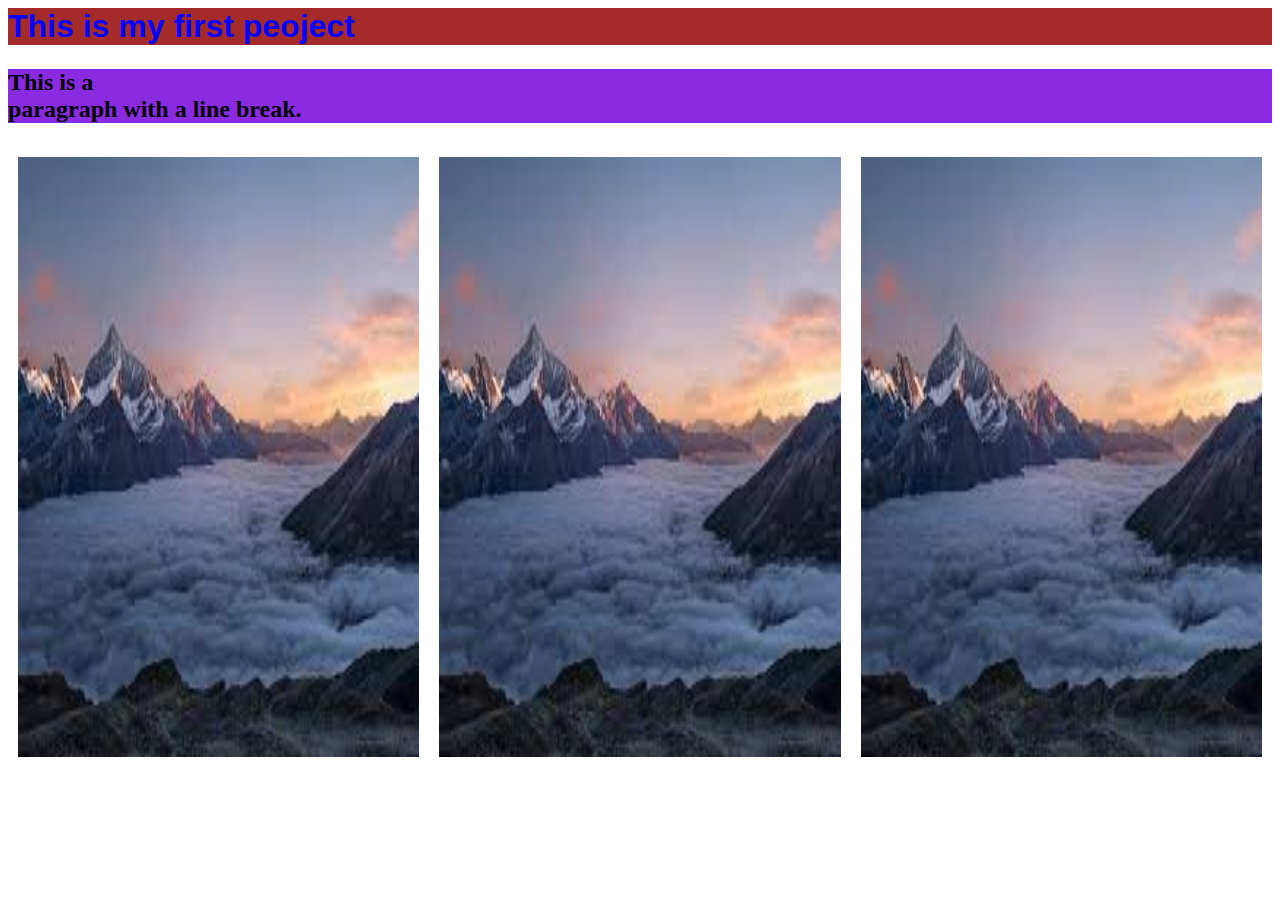
==== index.html @ 5f1f4d57 "div create three columns" ====
<html>
    <head>
        <meta name="viewport" content="width=device-width, initial-scale=1">
        <link rel="stylesheet" href="public/css/mystyle1.css" type="text/css" />
        <style>
           
           
            /* * {
        box-sizing: border-box;
        } */
                
        </style>
    </head>
    <body>
        <h1 style="color: blue;"> This is my first peoject</h1>
        <h2><p>This is a <br> paragraph with a line break.</p></h2>
        <!-- <img class="images" src="public/images/m1.jpg"  > -->
        <div class="div_main">
            <div class="div_left">
                <img class="images" id="img2" src="public/images/m1.jpg"  >
            </div>
            <div class="div_text">
                <img class="images" id="img2" src="public/images/m1.jpg"  >
            </div>
            <div class="div_right">
                <img class="images" id="img2" src="public/images/m1.jpg"  >
            </div>

        </div>
        

    </body>
</html>
---- public/css/mystyle1.css ----
.images
{
    width: 100%;;
    height: 600px;;
}
h1{
    background-color:brown;
    font-family: 'Gill Sans', 'Gill Sans MT', Calibri, 'Trebuchet MS', sans-serif;
}
h2
{
    font-family: 'Times New Roman', Times, serif;
    background-color: blueviolet;
}
.div_main:after {
    content: "";
    display: table;
    clear: both;
    }
    .div_left, .div_text, .div_right  {
        float: left;
        width: 33.33%;
        padding: 10px;
        height: 300px; /* Should be removed. Only for demonstration */
    }
    * {
        box-sizing: border-box;
        }
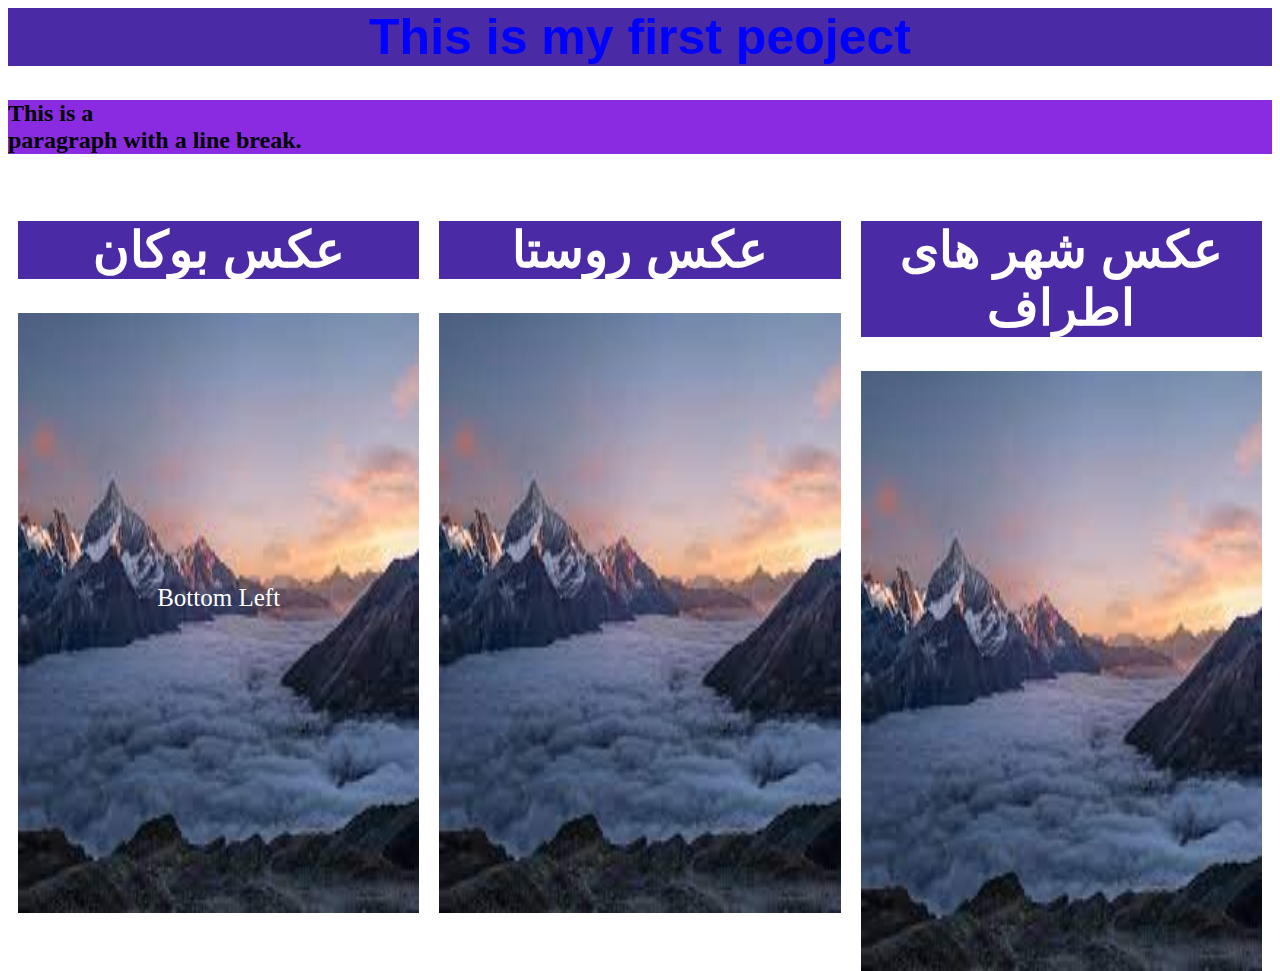
==== commit dfe15fe8: "slice div to three image and place text on image" ====
--- a/index.html
+++ b/index.html
@@ -3,12 +3,7 @@
         <meta name="viewport" content="width=device-width, initial-scale=1">
         <link rel="stylesheet" href="public/css/mystyle1.css" type="text/css" />
         <style>
-           
-           
-            /* * {
-        box-sizing: border-box;
-        } */
-                
+          
         </style>
     </head>
     <body>
@@ -17,12 +12,16 @@
         <!-- <img class="images" src="public/images/m1.jpg"  > -->
         <div class="div_main">
             <div class="div_left">
+                <h1> عکس بوکان</h1>
                 <img class="images" id="img2" src="public/images/m1.jpg"  >
+                <div class="bottom-left">Bottom Left</div>
             </div>
             <div class="div_text">
+                <h1> عکس روستا</h1>
                 <img class="images" id="img2" src="public/images/m1.jpg"  >
             </div>
             <div class="div_right">
+                <h1> عکس شهر های اطراف</h1>
                 <img class="images" id="img2" src="public/images/m1.jpg"  >
             </div>
 
--- a/public/css/mystyle1.css
+++ b/public/css/mystyle1.css
@@ -4,8 +4,10 @@
     height: 600px;;
 }
 h1{
-    background-color:brown;
+    background-color:rgb(75, 42, 165);
     font-family: 'Gill Sans', 'Gill Sans MT', Calibri, 'Trebuchet MS', sans-serif;
+    text-align: center;
+    font-size: 50;
 }
 h2
 {
@@ -22,9 +24,21 @@
         width: 33.33%;
         padding: 10px;
         height: 300px; /* Should be removed. Only for demonstration */
+        position: relative;
+        text-align: center;
+        color: white;
+        
     }
     * {
         box-sizing: border-box;
         }
 
+        .bottom-left {
+            position: absolute;
+            top: 140%;
+            left: 50%;
+            transform: translate(-50%, -50%);
+            font-size: 25px;
+                }
+
    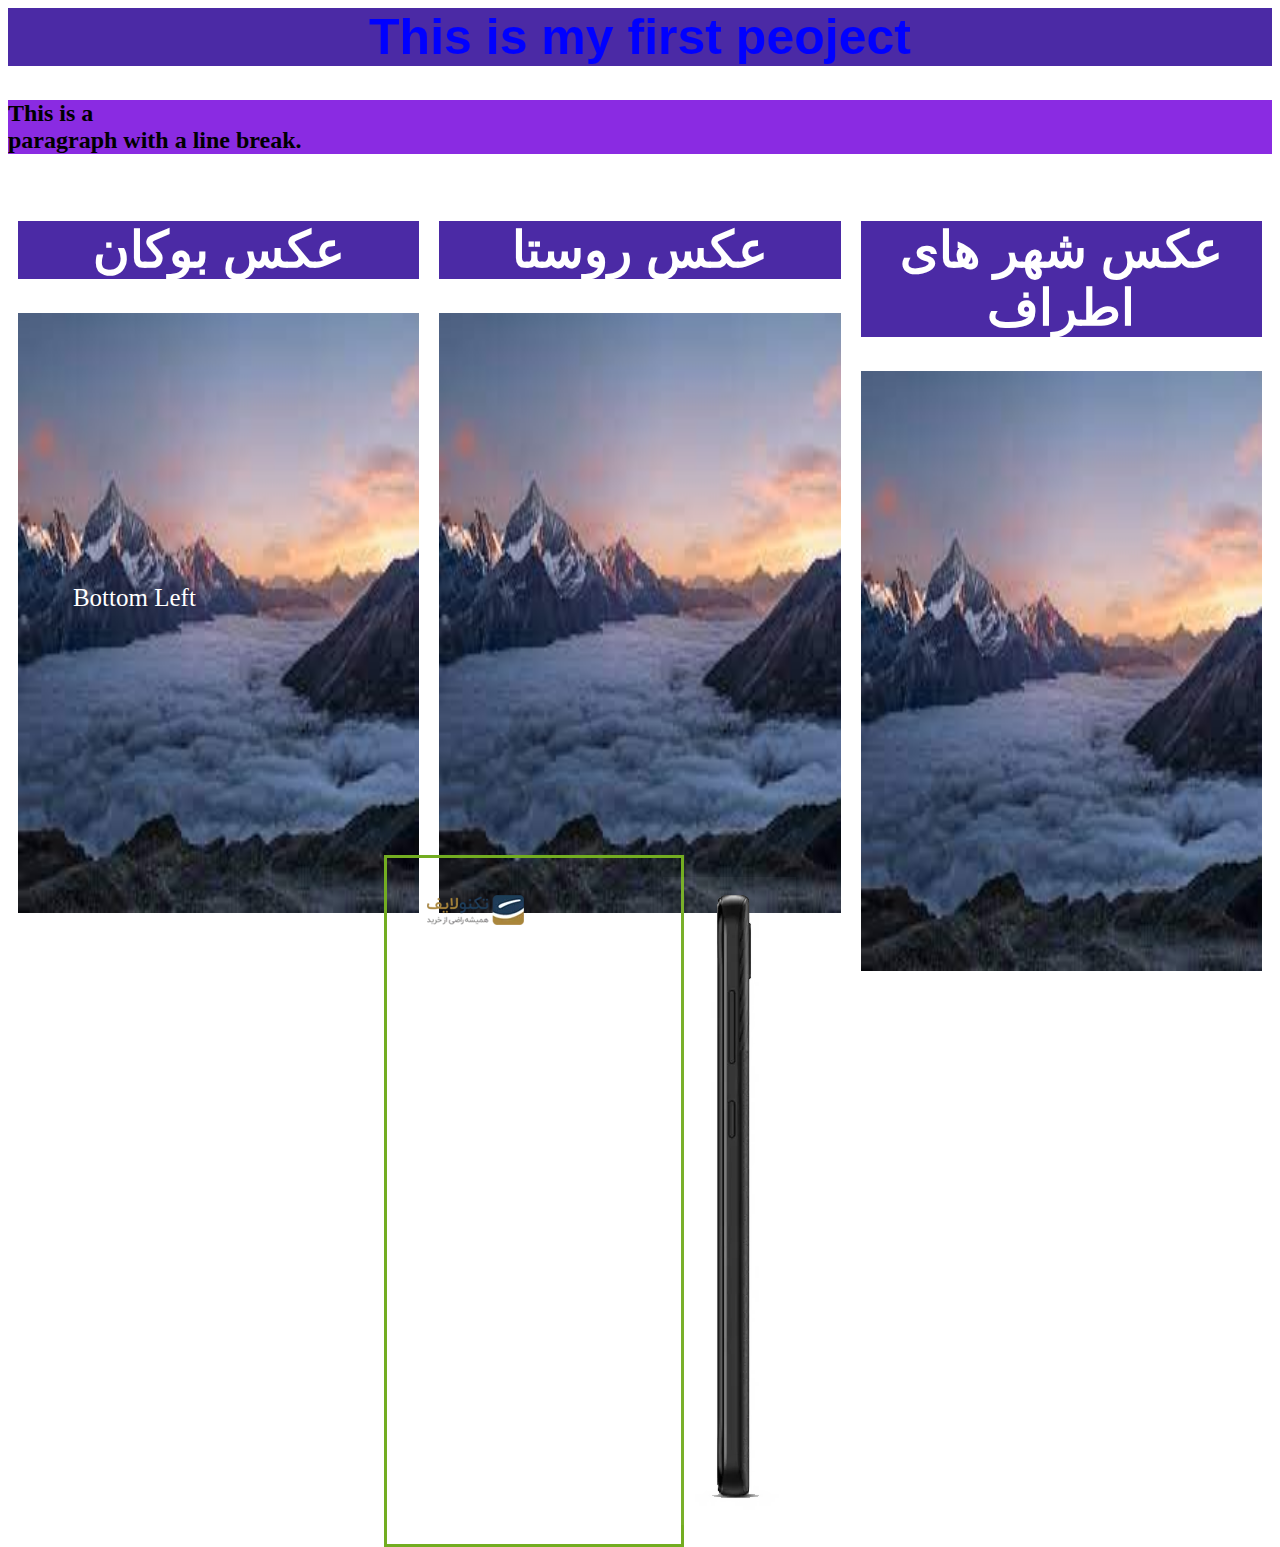
==== commit d7addfa3: "Add ablolute to div make a div a belove another div" ====
--- a/index.html
+++ b/index.html
@@ -1,6 +1,6 @@
 <html>
     <head>
-        <meta name="viewport" content="width=device-width, initial-scale=1">
+        <meta name="viewport" content="width=device-width, initial-scale=1.0">
         <link rel="stylesheet" href="public/css/mystyle1.css" type="text/css" />
         <style>
           
@@ -24,7 +24,18 @@
                 <h1> عکس شهر های اطراف</h1>
                 <img class="images" id="img2" src="public/images/m1.jpg"  >
             </div>
-
+        </div>
+        <!-- <div class="div2" >
+            This is div2
+        </div> -->
+        <div class="div_images">
+            <picture>
+                <source srcset="public/images/phone/1.webp" media="(max-width: 600px)">
+                <source srcset="public/images/phone/2.webp" media="(max-width: 800px)">
+                <source srcset="public/images/phone/3.webp" media="(max-width: 1200px)">
+                <source srcset="public/images/phone/4.webp"  media="(max-width: 1500px)">
+                <img src="public/images/phone/5.webp" alt="Flowers" style="width:auto;">
+              </picture>
         </div>
         
 
--- a/public/css/mystyle1.css
+++ b/public/css/mystyle1.css
@@ -18,6 +18,7 @@
     content: "";
     display: table;
     clear: both;
+    position: absolute
     }
     .div_left, .div_text, .div_right  {
         float: left;
@@ -36,9 +37,26 @@
         .bottom-left {
             position: absolute;
             top: 140%;
-            left: 50%;
+            left: 30%;
             transform: translate(-50%, -50%);
             font-size: 25px;
                 }
+div.div_images{
+    position: absolute;
+    top:95%;
+    left: 30%;
+    width: 300px;
+    z-index: 1;
+    border: 3px solid #73AD21;
+}
+div.div2{
+    position: absolute;
+     top:95%;
+     left: 50%;
+      width: 300px;
+       height: 200px; 
+       background-color: lightgreen;
+        z-index: 1;
+    }
 
    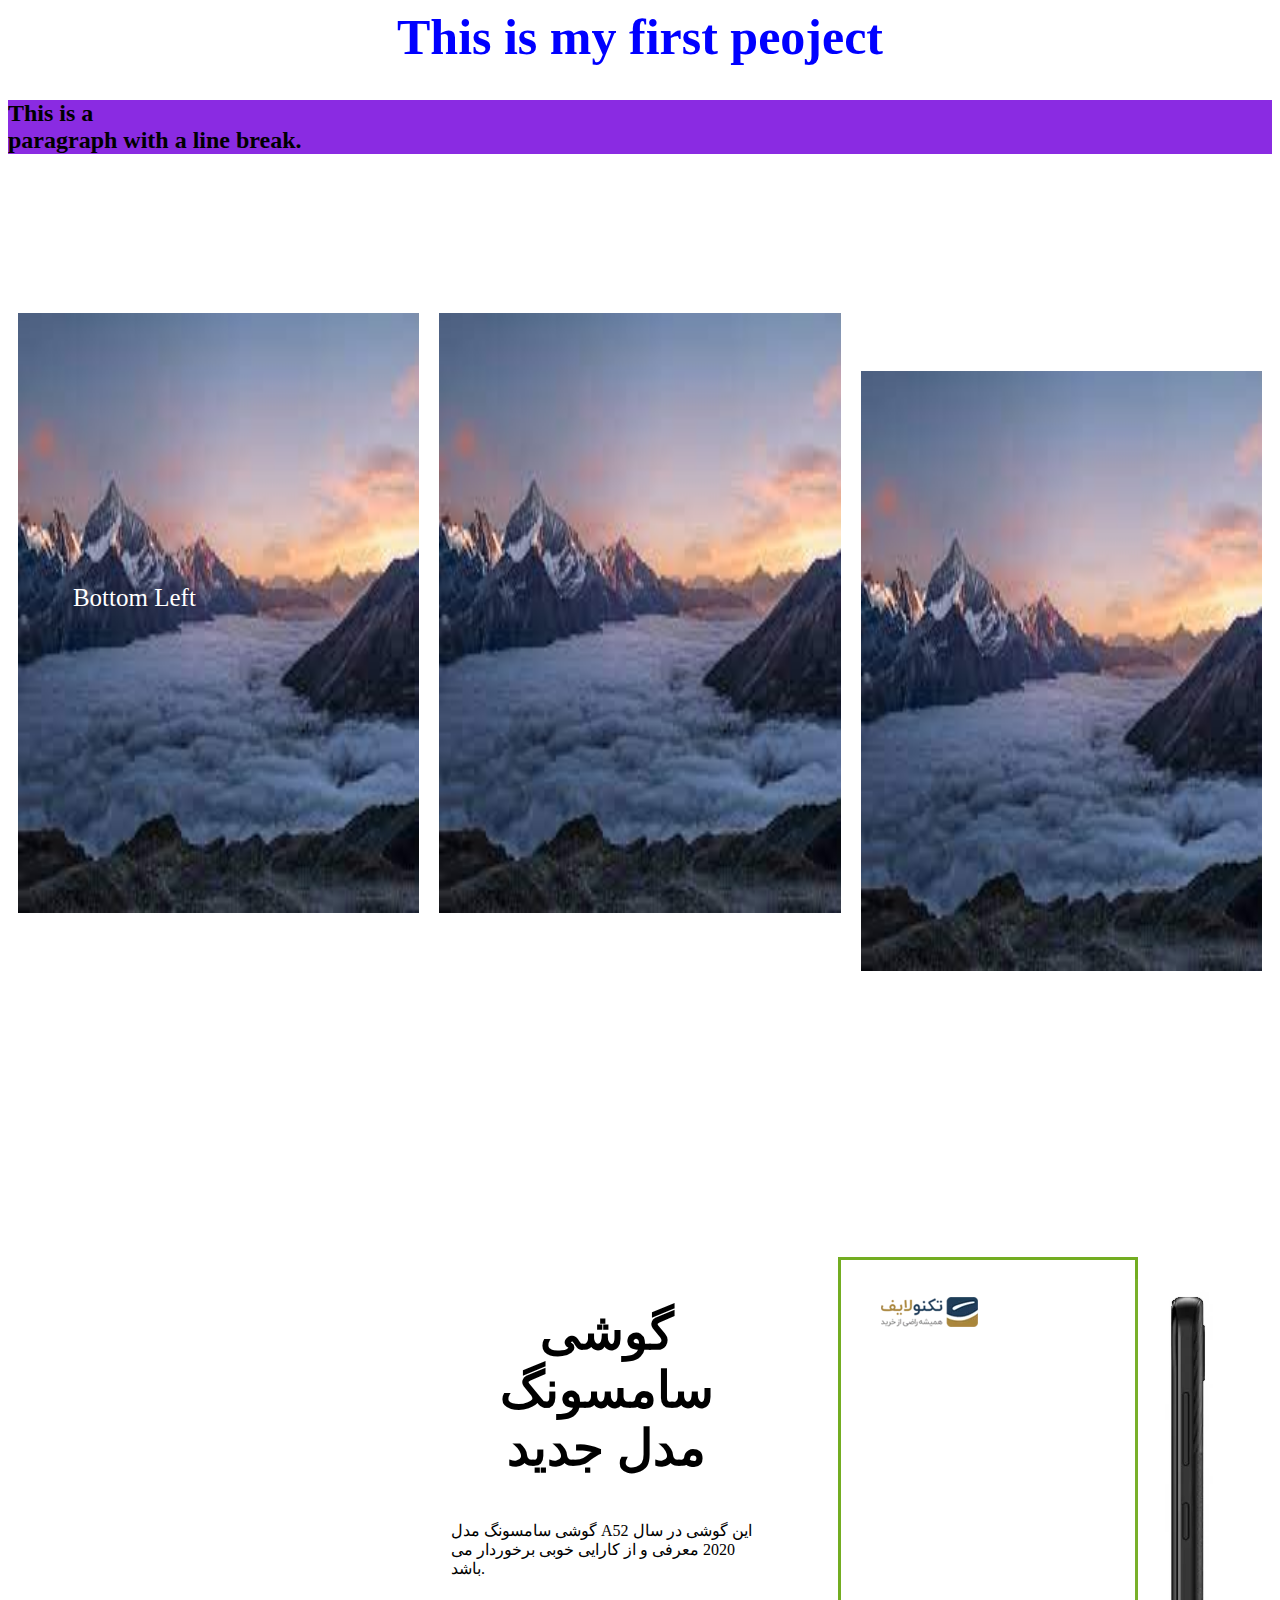
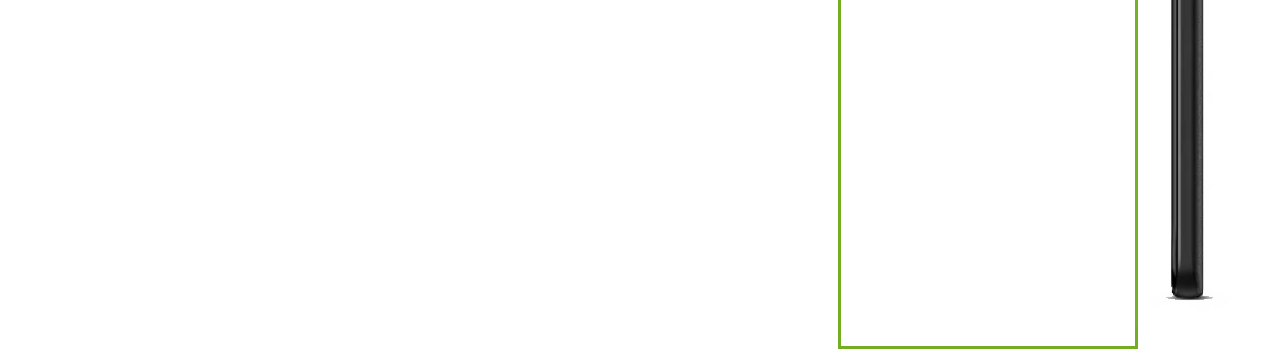
==== commit 41bcd486: "Table fonts login page" ====
--- a/index.html
+++ b/index.html
@@ -2,6 +2,11 @@
     <head>
         <meta name="viewport" content="width=device-width, initial-scale=1.0">
         <link rel="stylesheet" href="public/css/mystyle1.css" type="text/css" />
+        <link rel="stylesheet" href="https://cdn.font-store.ir/behdad.css" type="text/css" />
+        <link rel="stylesheet" href="https://cdn.font-store.ir/behdad.css" type="text/css" />
+        <link rel="stylesheet" href=" https://cdn.font-store.ir/nika.css" type="text/css" />
+
+       
         <style>
           
         </style>
@@ -28,15 +33,28 @@
         <!-- <div class="div2" >
             This is div2
         </div> -->
-        <div class="div_images">
-            <picture>
-                <source srcset="public/images/phone/1.webp" media="(max-width: 600px)">
-                <source srcset="public/images/phone/2.webp" media="(max-width: 800px)">
-                <source srcset="public/images/phone/3.webp" media="(max-width: 1200px)">
-                <source srcset="public/images/phone/4.webp"  media="(max-width: 1500px)">
-                <img src="public/images/phone/5.webp" alt="Flowers" style="width:auto;">
-              </picture>
-        </div>
+        <table style="position: absolute; top: 1000px;margin-left: 50%;">
+            <tr>
+                <td style="width: 50%; ">
+                    <h1 style="position: relative; top: 300px; right: 200px; background-color: transparent;">گوشی سامسونگ مدل جدید</h1>
+                    <p style="position: relative; top: 310px; right: 200px;"> گوشی سامسونگ مدل A52
+                        این گوشی در سال 2020 معرفی و از کارایی خوبی برخوردار می باشد.
+                    </p>
+                </td>
+                <td style="padding-left: 50%; width: 80%;" >
+                    <div class="div_images">
+                        <picture>
+                            <source srcset="public/images/phone/1.webp" media="(max-width: 600px)">
+                            <source srcset="public/images/phone/2.webp" media="(max-width: 800px)">
+                            <source srcset="public/images/phone/3.webp" media="(max-width: 1200px)">
+                            <source srcset="public/images/phone/4.webp"  media="(max-width: 1500px)">
+                            <img src="public/images/phone/5.webp" alt="Flowers" style="width:auto;">
+                          </picture>
+                    </div>
+                </td>
+            </tr>
+        </table>
+       
         
 
     </body>
--- a/public/css/mystyle1.css
+++ b/public/css/mystyle1.css
@@ -3,15 +3,17 @@
     width: 100%;;
     height: 600px;;
 }
+p{
+    font-family: 'Nika';
+}
 h1{
-    background-color:rgb(75, 42, 165);
-    font-family: 'Gill Sans', 'Gill Sans MT', Calibri, 'Trebuchet MS', sans-serif;
+    font-family: 'behdad';
     text-align: center;
     font-size: 50;
 }
 h2
 {
-    font-family: 'Times New Roman', Times, serif;
+    font-family: 'Vazir';
     background-color: blueviolet;
 }
 .div_main:after {
@@ -58,5 +60,14 @@
        background-color: lightgreen;
         z-index: 1;
     }
+@font-face {
+        font-family: "Vazir";
+        src: url(/public/fonts/Vazir/Vazir.woff) format('woff');
+      }
+@font-face {
+        font-family: "Titr";
+        src: url(/public/fonts/Titr/TitrBold.ttf) format('ttf');
+      }
+
 
    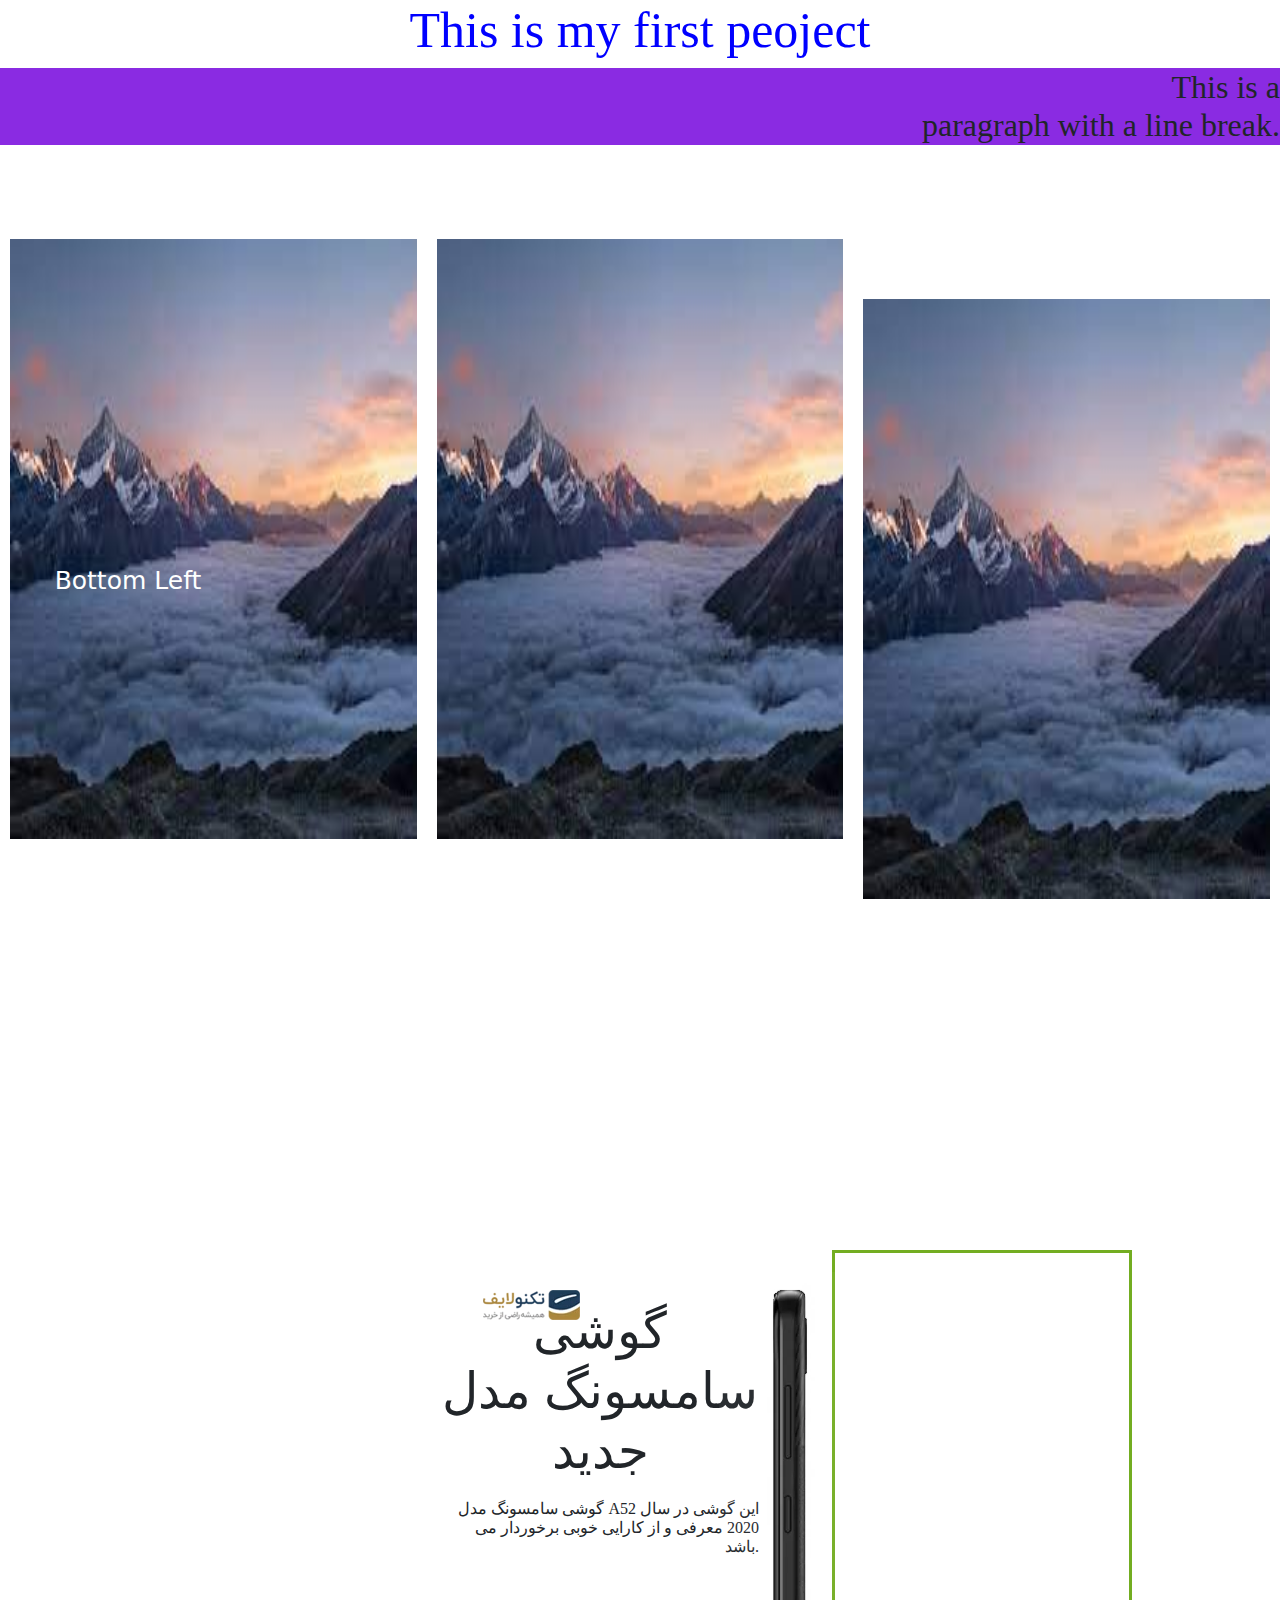
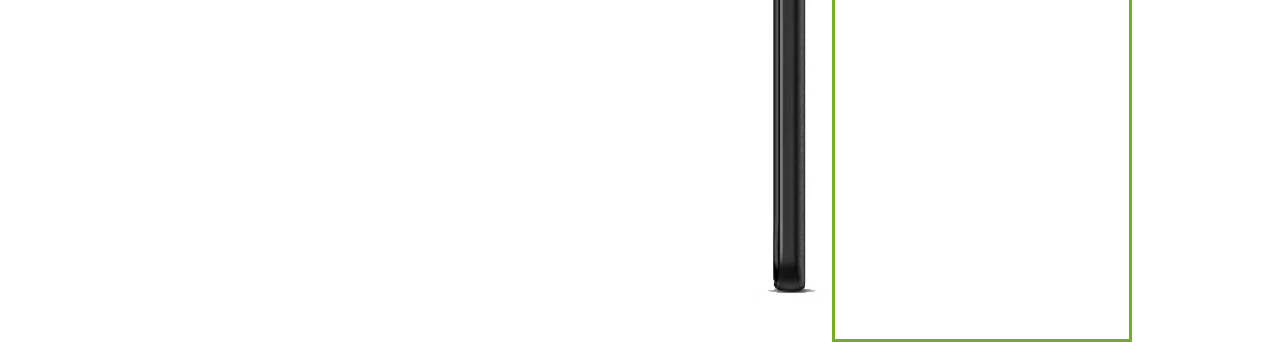
==== commit b7cf6a30: "bootstrap" ====
--- a/index.html
+++ b/index.html
@@ -1,15 +1,15 @@
 <html>
     <head>
+        <meta http-equiv="X-UA-compitable" content="IE=edge">
         <meta name="viewport" content="width=device-width, initial-scale=1.0">
         <link rel="stylesheet" href="public/css/mystyle1.css" type="text/css" />
         <link rel="stylesheet" href="https://cdn.font-store.ir/behdad.css" type="text/css" />
         <link rel="stylesheet" href="https://cdn.font-store.ir/behdad.css" type="text/css" />
         <link rel="stylesheet" href=" https://cdn.font-store.ir/nika.css" type="text/css" />
 
-       
-        <style>
-          
-        </style>
+        <link rel="stylesheet" href="public/css/bootstrap.css" />
+        <link rel="stylesheet" href="public/css/mystyle1.css" />
+
     </head>
     <body>
         <h1 style="color: blue;"> This is my first peoject</h1>
@@ -55,7 +55,8 @@
             </tr>
         </table>
        
-        
+        <script src="public/js/jquery-3.7.1.min.js" ></script>
+        <script src="public/js/bootstrap.min.js"></script>
 
     </body>
 </html>--- a/public/css/mystyle1.css
+++ b/public/css/mystyle1.css
@@ -68,6 +68,14 @@
         font-family: "Titr";
         src: url(/public/fonts/Titr/TitrBold.ttf) format('ttf');
       }
+@media(min-width:1200px){
+    p{
+        text-align: right !important;
+    }
+    img{
+        float: right;
+    }
+}
 
 
    --- a/public/css/mystyle1.css
+++ b/public/css/mystyle1.css
@@ -68,6 +68,14 @@
         font-family: "Titr";
         src: url(/public/fonts/Titr/TitrBold.ttf) format('ttf');
       }
+@media(min-width:1200px){
+    p{
+        text-align: right !important;
+    }
+    img{
+        float: right;
+    }
+}
 
 
    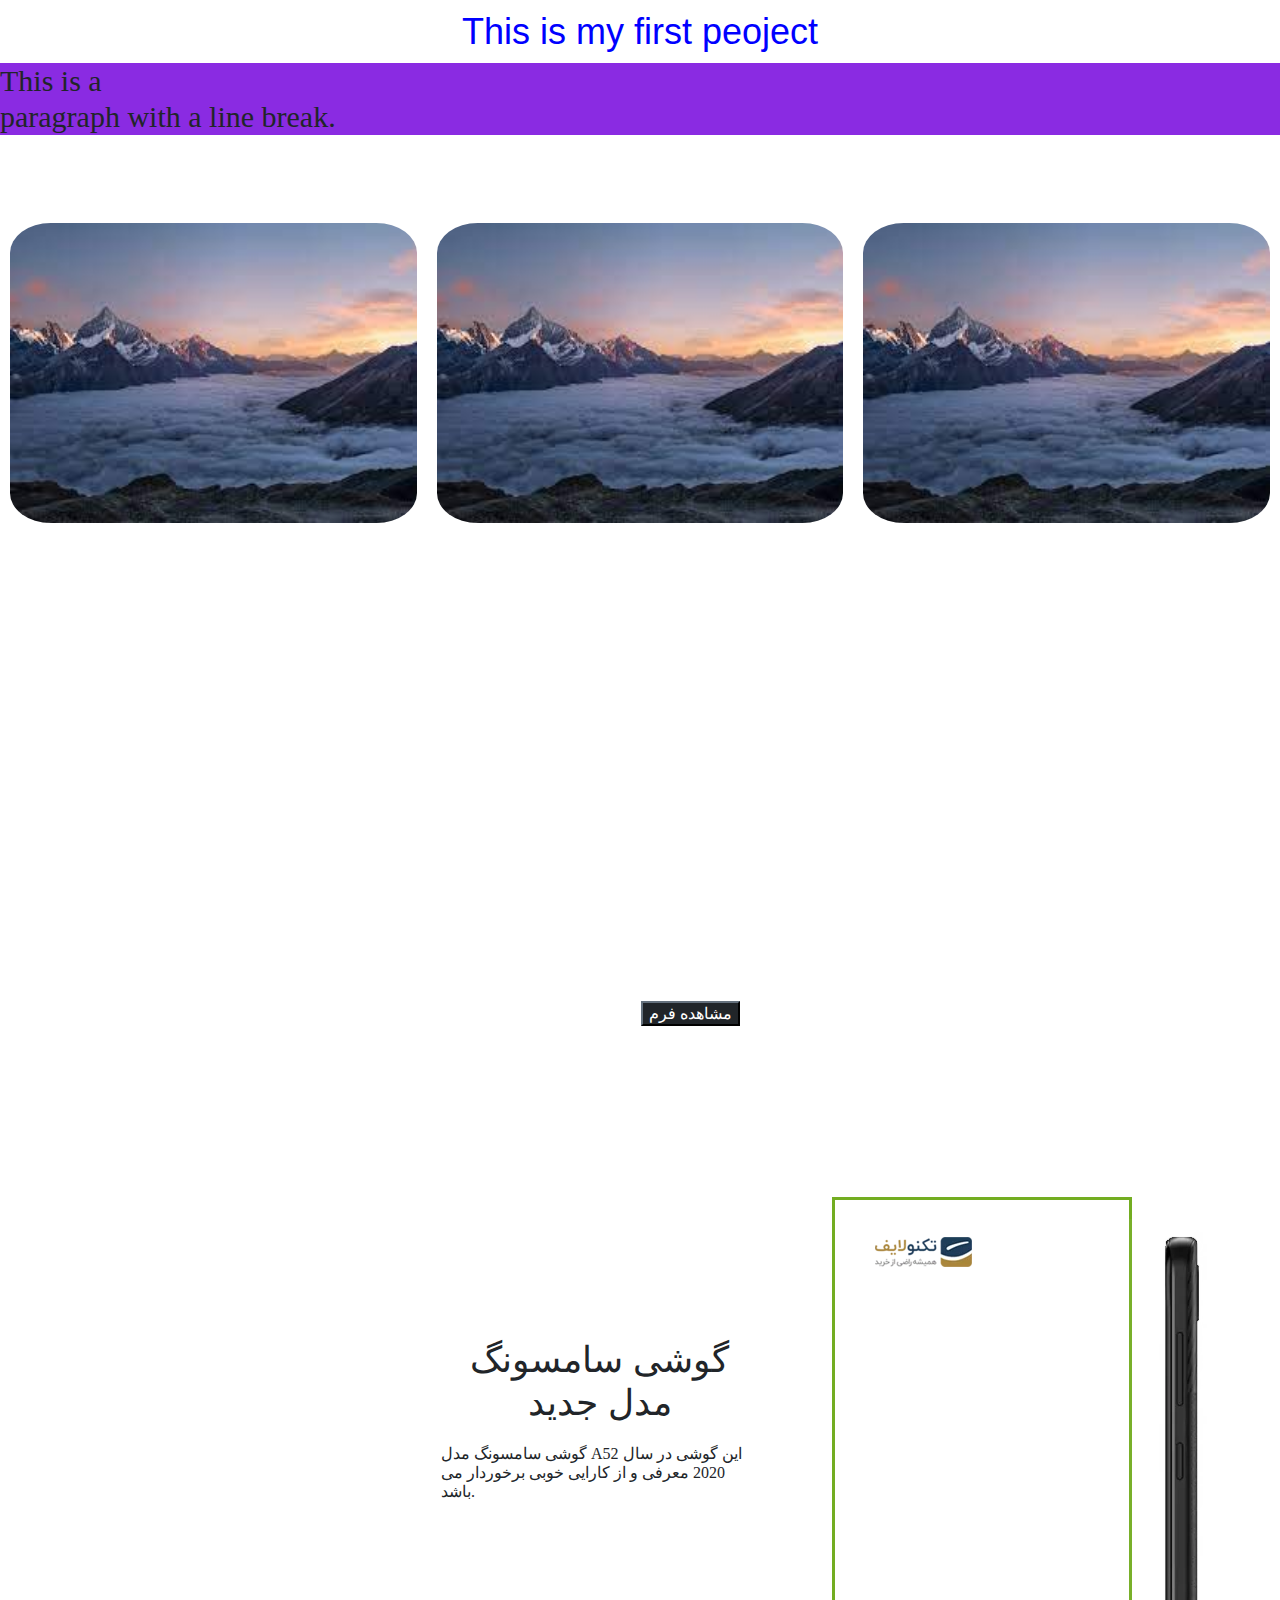
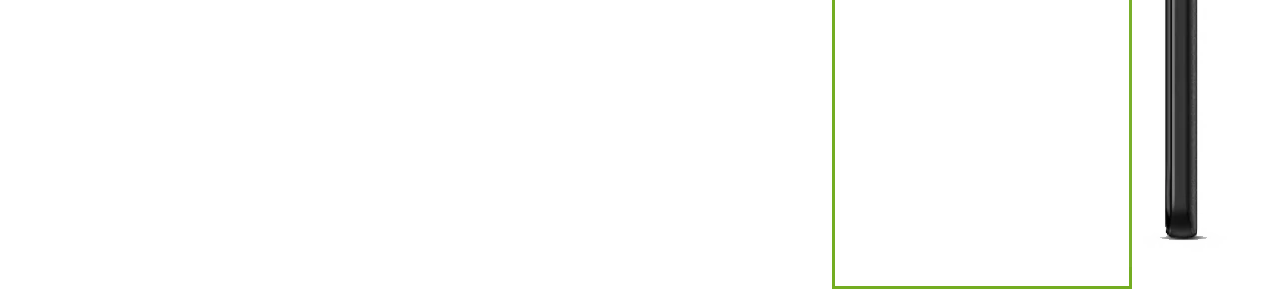
==== commit bf160ca7: "modal and calling with javascript" ====
--- a/index.html
+++ b/index.html
@@ -1,6 +1,7 @@
 <html>
     <head>
         <meta http-equiv="X-UA-compitable" content="IE=edge">
+        <meta  charset="UTF-8">
         <meta name="viewport" content="width=device-width, initial-scale=1.0">
         <link rel="stylesheet" href="public/css/mystyle1.css" type="text/css" />
         <link rel="stylesheet" href="https://cdn.font-store.ir/behdad.css" type="text/css" />
@@ -9,31 +10,49 @@
 
         <link rel="stylesheet" href="public/css/bootstrap.css" />
         <link rel="stylesheet" href="public/css/mystyle1.css" />
+        <link rel="stylesheet" href="public/css/w3.css" />
 
     </head>
     <body>
+        <div id="id01" class="w3-modal-content w3-animate-zoom w3-card-4" style="display: none;">
+            <header class="w3-container  w3-teal">
+                <span onclick="document.getElementById('id01').style.display='none'"  class="w3-button w3-display-topleft">×</span>
+                    <h2 style="text-align: right; margin-right: 30px; font-size: 45px; font-family: 'B Titr';" id="idH">بررسی اطلاعات اولیه</h2>
+            </header>
+            <div class="w3-container">
+                آیا از ورود خود به سیستم مطمین هستید؟
+            </div>
+            <footer class="w3-container w3-amber">
+                <h2><a href="https://www.desk2929.ir" target="_blank">واحد فناوری</a></h2>
+            </footer>
+        </div>
         <h1 style="color: blue;"> This is my first peoject</h1>
         <h2><p>This is a <br> paragraph with a line break.</p></h2>
         <!-- <img class="images" src="public/images/m1.jpg"  > -->
         <div class="div_main">
             <div class="div_left">
                 <h1> عکس بوکان</h1>
-                <img class="images" id="img2" src="public/images/m1.jpg"  >
+                <img class="images" id="img2" src="public/images/m1.jpg"  onclick="show_modul()" >
                 <div class="bottom-left">Bottom Left</div>
             </div>
             <div class="div_text">
                 <h1> عکس روستا</h1>
-                <img class="images" id="img2" src="public/images/m1.jpg"  >
+                <img class="images" id="img3" src="public/images/m1.jpg"  >
             </div>
             <div class="div_right">
                 <h1> عکس شهر های اطراف</h1>
-                <img class="images" id="img2" src="public/images/m1.jpg"  >
+                <img class="images" id="img4" src="public/images/m1.jpg"  >
             </div>
         </div>
         <!-- <div class="div2" >
             This is div2
         </div> -->
         <table style="position: absolute; top: 1000px;margin-left: 50%;">
+            <tr>
+                <td>
+                    <button class="btn-dark" onclick="show_modul()">مشاهده فرم</button>
+                </td>
+            </tr>
             <tr>
                 <td style="width: 50%; ">
                     <h1 style="position: relative; top: 300px; right: 200px; background-color: transparent;">گوشی سامسونگ مدل جدید</h1>
@@ -53,10 +72,48 @@
                     </div>
                 </td>
             </tr>
+            
         </table>
        
         <script src="public/js/jquery-3.7.1.min.js" ></script>
         <script src="public/js/bootstrap.min.js"></script>
 
     </body>
-</html>+</html>
+
+<script lang="tex/script">
+    function show_modul(){
+    document.getElementById('id01').style.display='block';
+}
+
+var modal = document.getElementById('id01');
+let img2=document.getElementById('img2');
+let img3=document.getElementById('img3');
+let img4=document.getElementById('img4');
+
+let id_header=document.getElementById('idH');
+
+console.log(modal)
+
+    // When the user clicks anywhere outside of the modal, close it
+    // window.onclick = function(event) {
+    //     // if (event.target == modal) {
+    //     //     modal.style.display = "none";
+    //     // }
+
+    //     if(event.target==img2){
+    //         modal.style.display = "block";
+    //     }
+    //     if(event.target==img3){
+    //         modal.style.display = "block";
+    //     }
+    //     if(event.target==img4){
+    //         modal.style.display = "block";
+    //     }
+
+    //     if(event.target==id_header && event.target!=img2 ){
+    //         modal.style.display = "none";
+    //     }
+    //     console.log(event.target)
+    // }
+</script>--- a/public/css/mystyle1.css
+++ b/public/css/mystyle1.css
@@ -68,13 +68,19 @@
         font-family: "Titr";
         src: url(/public/fonts/Titr/TitrBold.ttf) format('ttf');
       }
-@media(min-width:1200px){
+/* @media(min-width:1400px){
     p{
         text-align: right !important;
     }
     img{
         float: right;
     }
+} */
+
+
+.images{
+    height: 300px;
+    border-radius: 10%;
 }
 
 
--- a/public/css/mystyle1.css
+++ b/public/css/mystyle1.css
@@ -68,13 +68,19 @@
         font-family: "Titr";
         src: url(/public/fonts/Titr/TitrBold.ttf) format('ttf');
       }
-@media(min-width:1200px){
+/* @media(min-width:1400px){
     p{
         text-align: right !important;
     }
     img{
         float: right;
     }
+} */
+
+
+.images{
+    height: 300px;
+    border-radius: 10%;
 }
 
 
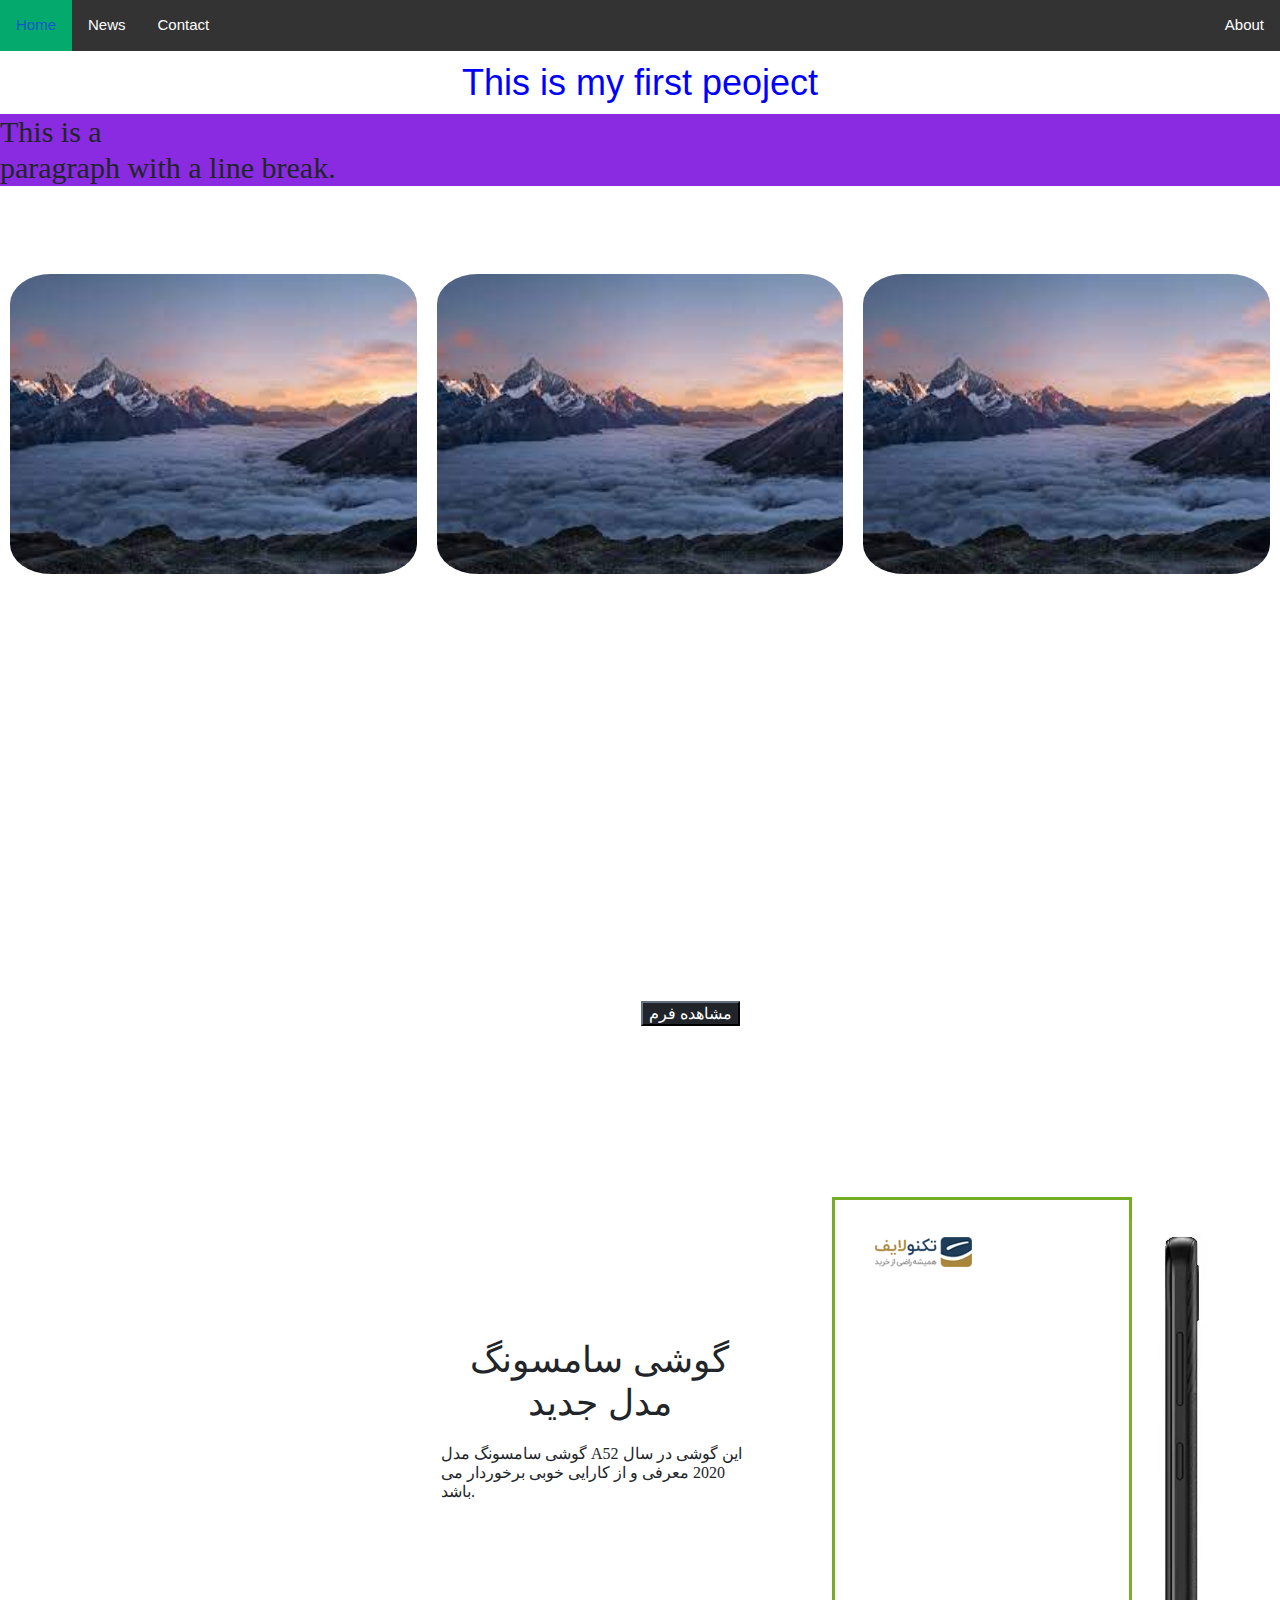
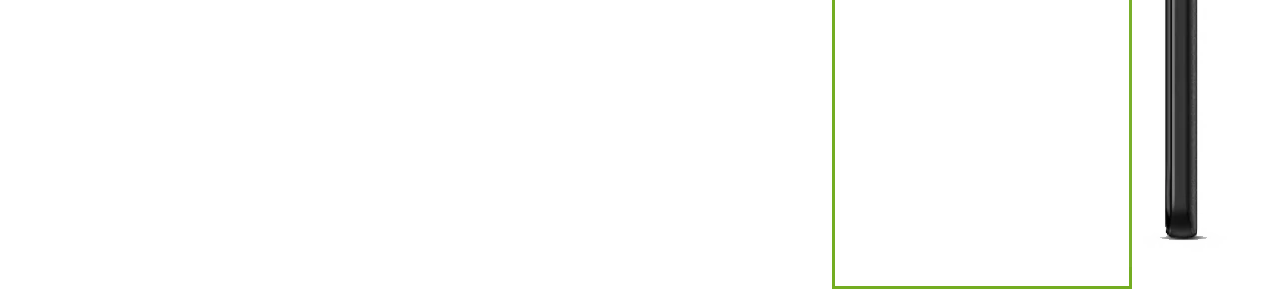
==== commit 1cd816e3: "navbar" ====
--- a/index.html
+++ b/index.html
@@ -11,9 +11,48 @@
         <link rel="stylesheet" href="public/css/bootstrap.css" />
         <link rel="stylesheet" href="public/css/mystyle1.css" />
         <link rel="stylesheet" href="public/css/w3.css" />
+        <style>
+            body {margin: 0;}
+
+                ul {
+                list-style-type: none;
+                margin: 0;
+                padding: 0;
+                overflow: hidden;
+                background-color: #333;
+                }
+
+                ul li {float: left;}
+
+                ul li a {
+                display: block;
+                color: white;
+                text-align: center;
+                padding: 14px 16px;
+                text-decoration: none;
+                }
+
+                ul li a:hover:not(.active) {background-color: #111;}
+
+                ul li a.active {background-color: #04AA6D;}
+
+                ul li.right {float: right;}
+
+                @media screen and (max-width: 600px) {
+                ul li.right, 
+                ul li {float: none;}
+                }
+
+        </style>
 
     </head>
     <body>
+        <ul >
+            <li><a class="active" href="#home">Home</a></li>
+            <li><a href="#news">News</a></li>
+            <li><a href="#contact">Contact</a></li>
+            <li class="right"><a href="#about">About</a></li>
+          </ul>
         <div id="id01" class="w3-modal-content w3-animate-zoom w3-card-4" style="display: none;">
             <header class="w3-container  w3-teal">
                 <span onclick="document.getElementById('id01').style.display='none'"  class="w3-button w3-display-topleft">×</span>
